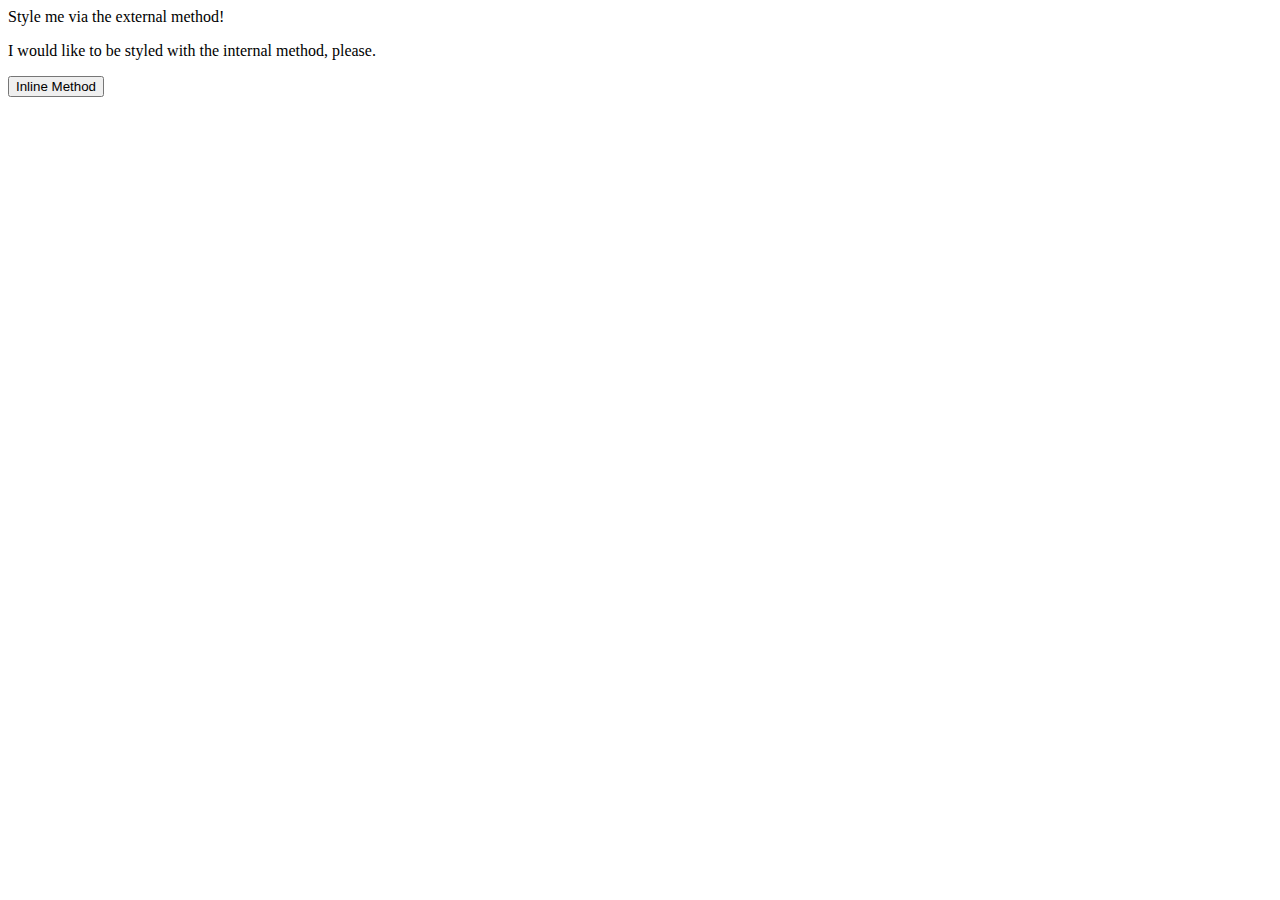
==== foundations/intro-to-css/01-css-methods/index.html @ 7a793a08 "Add styles.css and internal method skeleton" ====
<!DOCTYPE html>
<html lang="en">
  <head>
    <meta charset="UTF-8">
    <meta http-equiv="X-UA-Compatible" content="IE=edge">
    <meta name="viewport" content="width=device-width, initial-scale=1.0">
    <title>Methods for Adding CSS</title>
    <style>
      
    </style>
  </head>
  <body>
    <div>Style me via the external method!</div>
    <p>I would like to be styled with the internal method, please.</p>
    <button>Inline Method</button>
  </body>
</html>
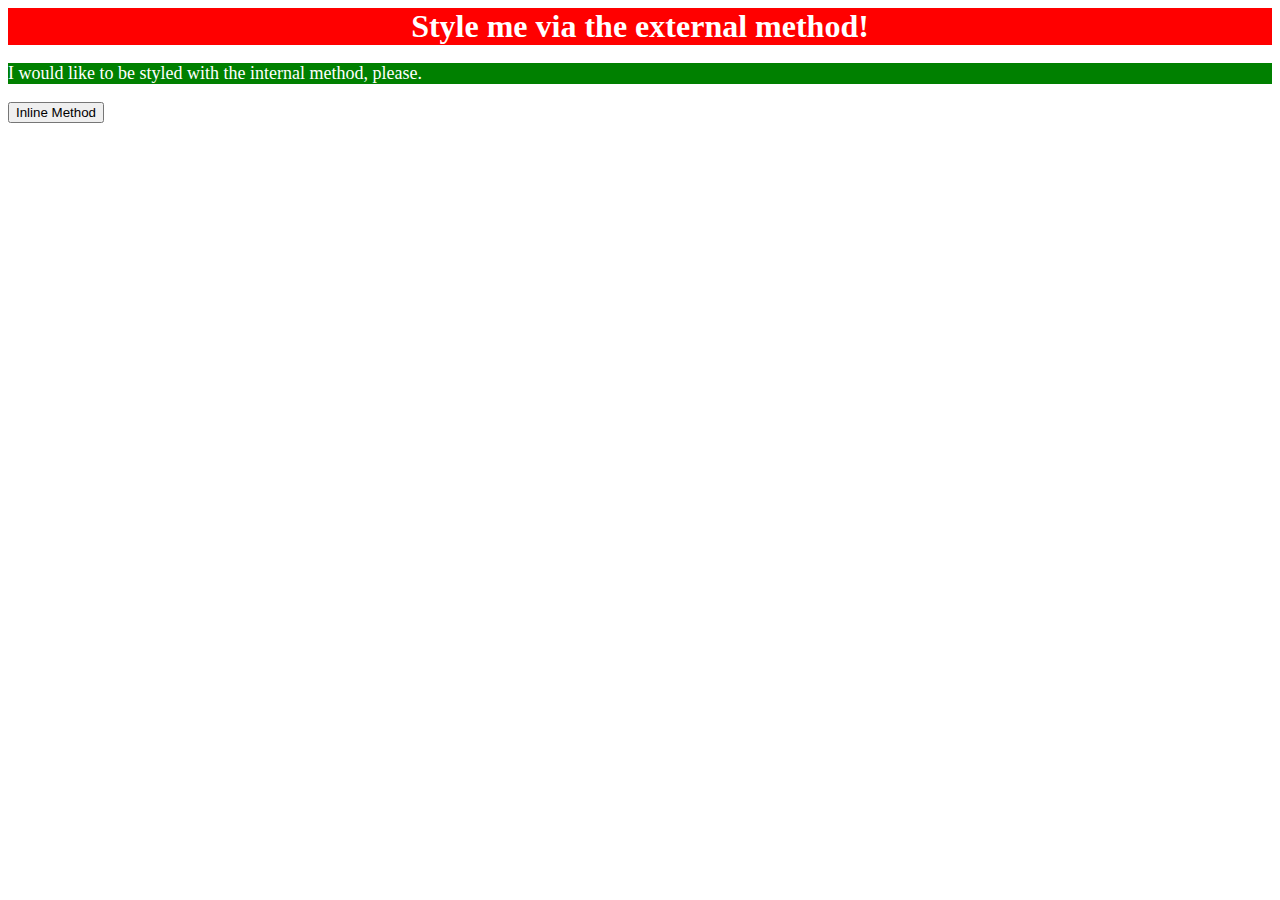
==== commit 1f2db92b: "Add internal styles" ====
--- a/foundations/intro-to-css/01-css-methods/index.html
+++ b/foundations/intro-to-css/01-css-methods/index.html
@@ -5,8 +5,13 @@
     <meta http-equiv="X-UA-Compatible" content="IE=edge">
     <meta name="viewport" content="width=device-width, initial-scale=1.0">
     <title>Methods for Adding CSS</title>
+    <link rel="stylesheet" href="styles.css">
     <style>
-      
+      p {
+        background-color: green;
+        color: white;
+        font-size: 18px;
+      }
     </style>
   </head>
   <body>
--- a/foundations/intro-to-css/01-css-methods/styles.css
+++ b/foundations/intro-to-css/01-css-methods/styles.css
@@ -0,0 +1,7 @@
+div {
+    background-color: red;
+    color: white;
+    font-size: 32px;
+    text-align: center;
+    font-weight: bold;
+}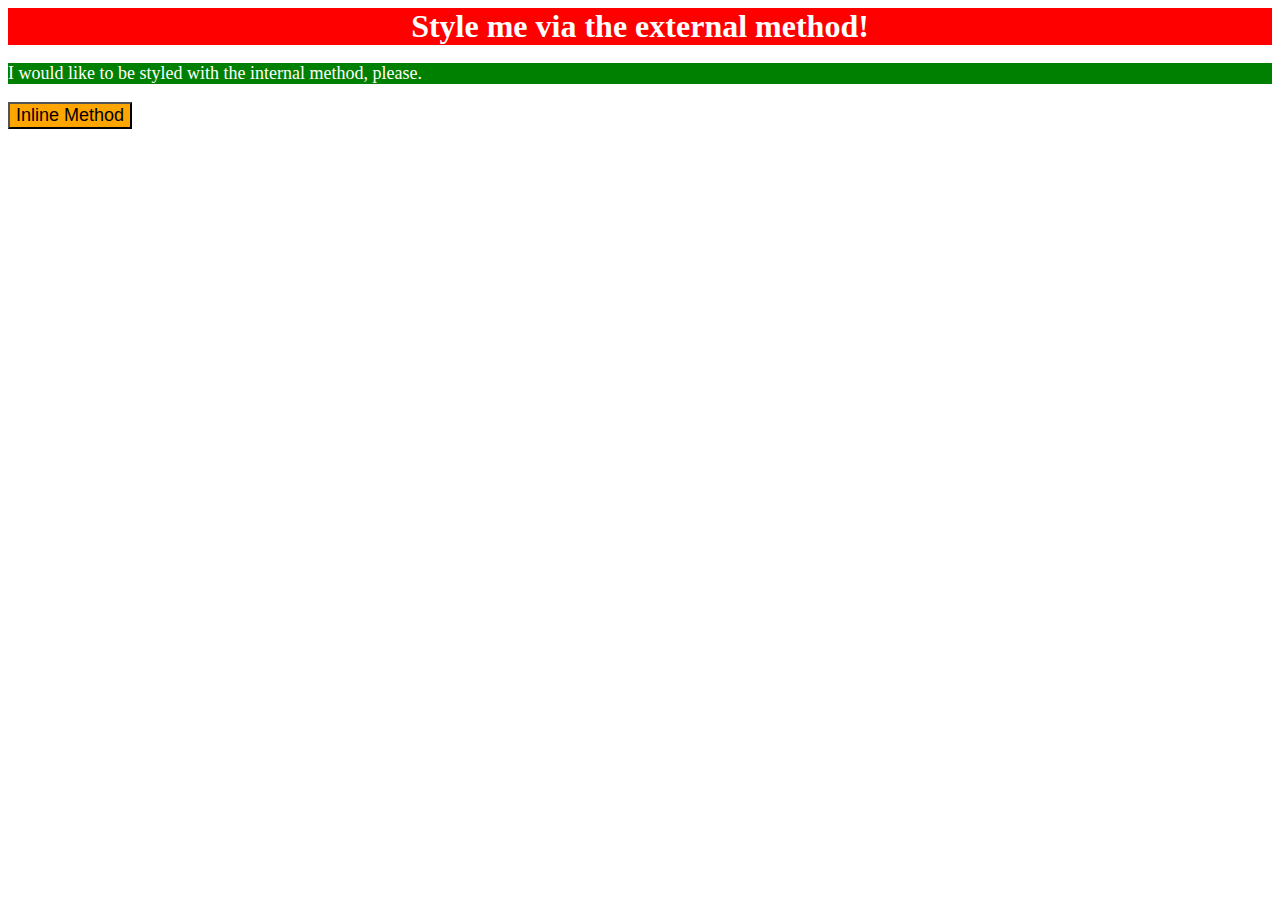
==== commit 89124175: "Add inline styles" ====
--- a/foundations/intro-to-css/01-css-methods/index.html
+++ b/foundations/intro-to-css/01-css-methods/index.html
@@ -17,6 +17,6 @@
   <body>
     <div>Style me via the external method!</div>
     <p>I would like to be styled with the internal method, please.</p>
-    <button>Inline Method</button>
+    <button style="background-color: orange; font-size: 18px;">Inline Method</button>
   </body>
 </html>